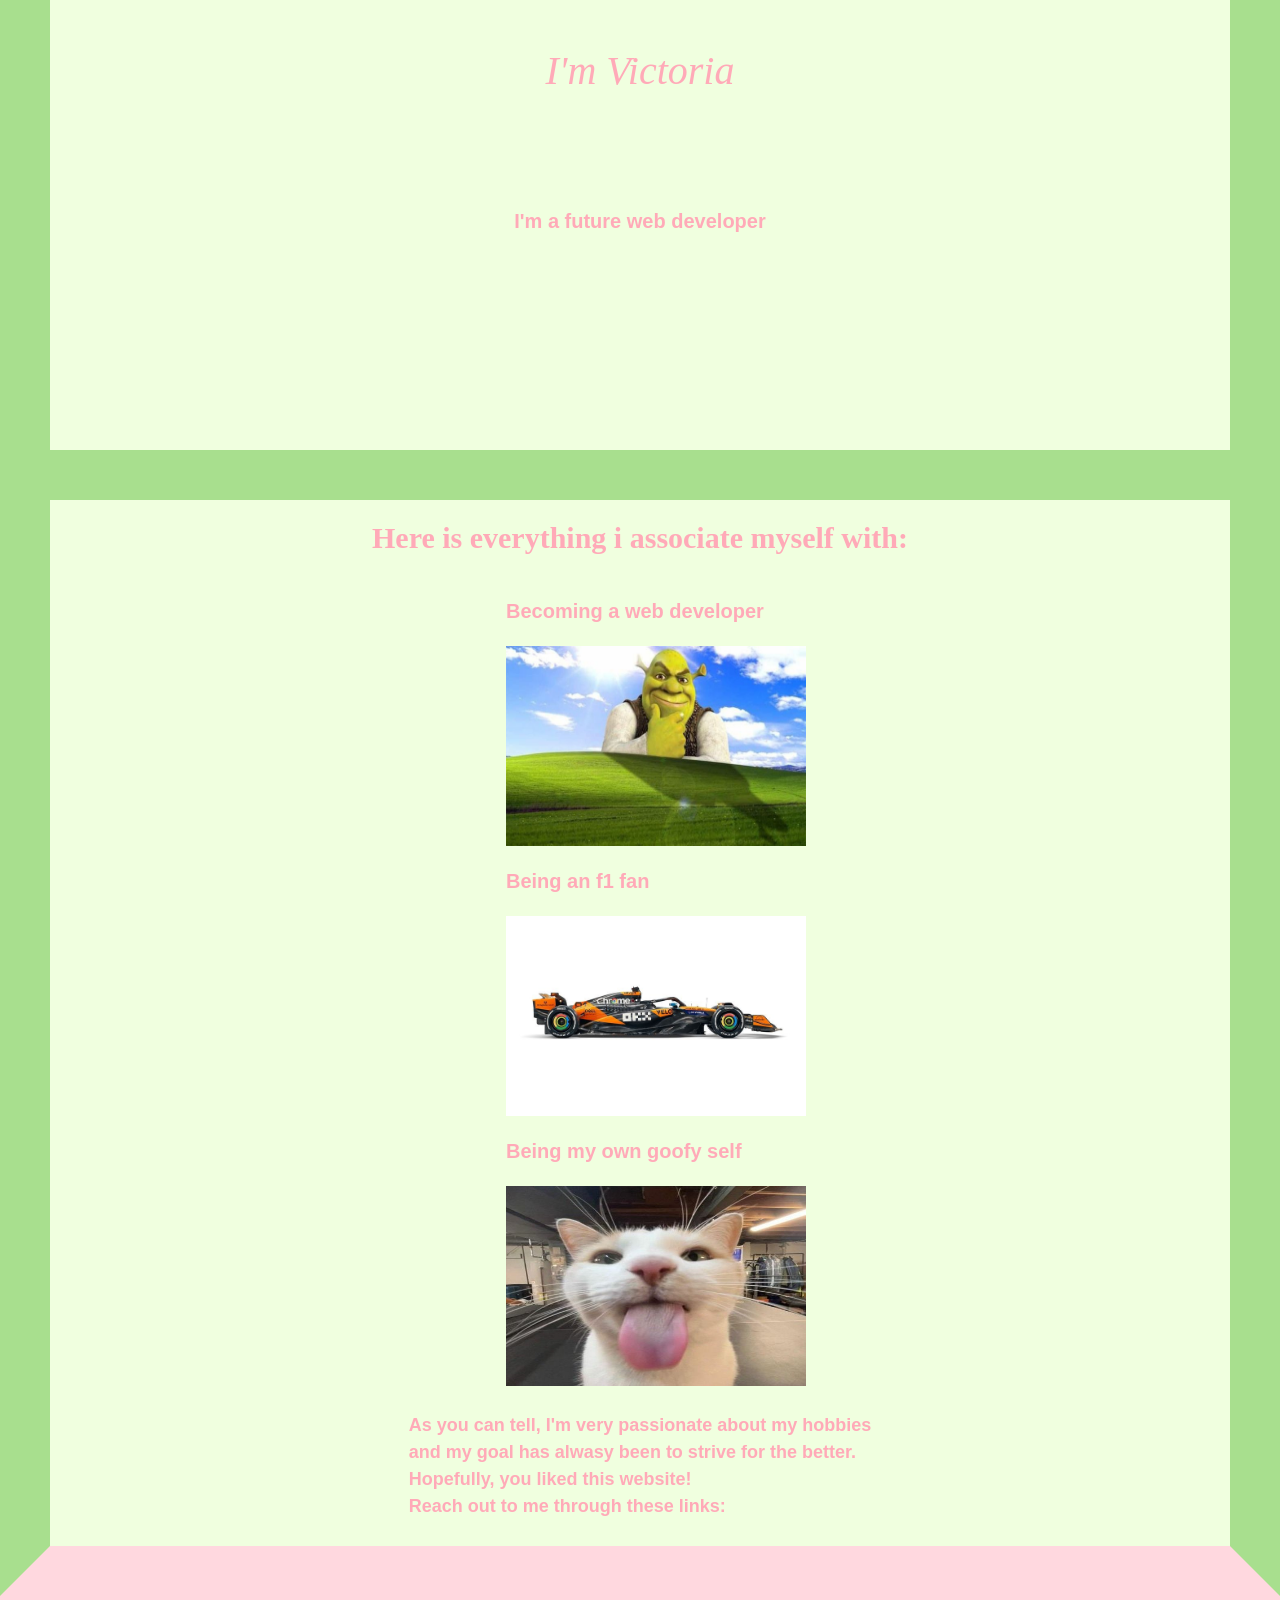
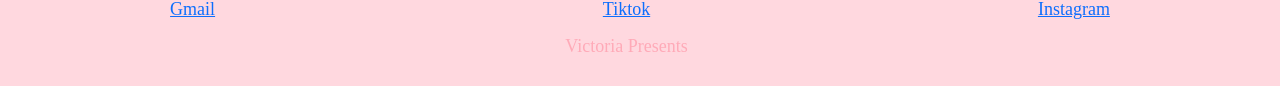
==== index.html @ 2587ee97 "Rename capstone.html to index.html" ====
<!DOCTYPE html>
<html lang="en">

<head>
  <meta charset="UTF-8">
  <meta name="viewport" content="width=device-width, initial-scale=1.0">
  <title>Capstone Project</title>
  <link rel="stylesheet" href="./style.css" />
  <link href="https://cdn.jsdelivr.net/npm/bootstrap@5.3.8/dist/css/bootstrap.min.css" rel="stylesheet" integrity="sha384-sRIl4kxILFvY47J16cr9ZwB07vP4J8+LH7qKQnuqkuIAvNWLzeN8tE5YBujZqJLB" crossorigin="anonymous">
</head>

<body>
    <div class="container1">
        <div class="starting-page">
            <h1 id="iam">I'm Victoria</h1>
            <h2 id="role">I'm a future web developer</h2>
            <div id="border-right"></div>
            <div id="border-left"></div>
        </div>
        <div class="about-me">
            <h1 class="here" id="here-is">Here is everything i associate myself with:</h1>
            <ul class="center">
                <li class="here">Becoming a web developer</li>
                <li><img src="./xd.jpg" alt="Web developer"></li>
                <li class="here">Being an f1 fan</li>
                <li><img src="./Meet the MCL39.jpg" alt="f1 car"></li>
                <li class="here">Being my own goofy self</li>
                <li><img src="./KITTYYYYYYYYYYYYYYYYYYYYY.jpg" alt="kitty"></li>
            </ul>
            <p class="boldy">
                As you can tell, I'm very passionate about my hobbies <br />
                and my goal has alwasy been to strive for the better. <br />
                Hopefully, you liked this website! <br />
                Reach out to me through these links: <br />
            </p>
        </div>
    </div>
    <div class="bottom-container">
        <a id="first" class="footer-link" href="mailto:xoxomyop@gmail.com">Gmail</a>
        <a id="second" class="footer-link" href="https://www.tiktok.com/@vukaalexoxo">Tiktok</a>
        <a id="third" class="footer-link" href="https://www.instagram.com/aleksandrovavika493/">Instagram</a>
        <p id="last" class="copyright">Victoria Presents</p>
  </div>
</body>

</html>
---- style.css ----
.container1 {
    background-color: #F0FFDF;
    display: flex;
    flex-direction: column;
}

#iam {
    font-family:Georgia, 'Times New Roman', Times, serif;
    font-size: 40px;
    font-style: italic;
    color: #FFAAB8;
    display: flex;
    justify-content: center;
    align-items: center;
    grid-column: 2 / 3;
    grid-row: 1 / 2;
}

#role {
    font-size: 20px;
    color: #FFAAB8;
    grid-column: 2 / 3;
    grid-row: 2 / 3;
    display: flex;
    justify-content: center;
    align-items: center;
    font-family: Verdana, Geneva, Tahoma, sans-serif;
    font-weight: bold;
}

.starting-page {
    display: grid;
    grid-template-columns: 50px 1fr 50px;
    grid-template-rows: 1fr 1fr 1fr;
    height: 50vh;
    width: 100%;
}
#border-left {
    grid-column: 1 / 2;
    grid-row: 1 / 4;
    background-color: #A8DF8E;
    width: 50px;
    height: 100%;
}

 #border-right {
    grid-column: 3 / 4;
    grid-row: 1 / 4;
    background-color: #A8DF8E;
    width: 50px;
    height: 100%;
 }

ul {
    font-family:'Courier New', Courier, monospace;
    font-size: 20px;
    list-style-type: none;
    padding: 0;
}

li {
    margin-left: 50px;
    margin-right: 50px;
}

img {
    width: 300px;
    height: 200px;
}

.center {
    display: flex;
    flex-direction: column;
    justify-content: center;
}

#here-is {
    color: #FFAAB8;
    font-family: Georgia, 'Times New Roman', Times, serif;
    font-size: 30px;
    text-align: center;
}
.here {
    display: flex;
    font-family: Verdana, Geneva, Tahoma, sans-serif;
    color: #FFAAB8;
    margin-bottom: 20px;
    margin-top: 20px;
    font-weight: bold;
}
.about-me {
    display: flex;
    flex-direction: column;
    align-items: center;
    border-left: 50px;
    border: 50px solid #A8DF8E;
    border-bottom: 50px solid #FFD8DF;
}
.bottom-container {
    display: grid;
    grid-column: 1fr 1fr 1fr;
    grid-row: 1fr;
    background-color: #FFD8DF;
}

a {
    font-family: Georgia, 'Times New Roman', Times, serif;
    font-size: 18px;
    color: #FFAAB8;
}

p {
    font-family: Georgia, 'Times New Roman', Times, serif;
    font-size: 18px;
    color: #FFAAB8;
    padding: 10px;
}

#first {
    grid-column: 1 / 2;
    grid-row: 1 / 2;
    text-align: center;
}

#second {
    grid-column: 2 / 3;
    text-align: center;
}

#third {
    grid-column: 3 / 4;
    text-align: center;
}

#last {
    grid-column: 2 / 3;
    grid-row: 2 / 3;
    text-align: center;
}

.boldy {
    font-weight: bold;
    font-family:Verdana, Geneva, Tahoma, sans-serif;
    padding: 10px;
}
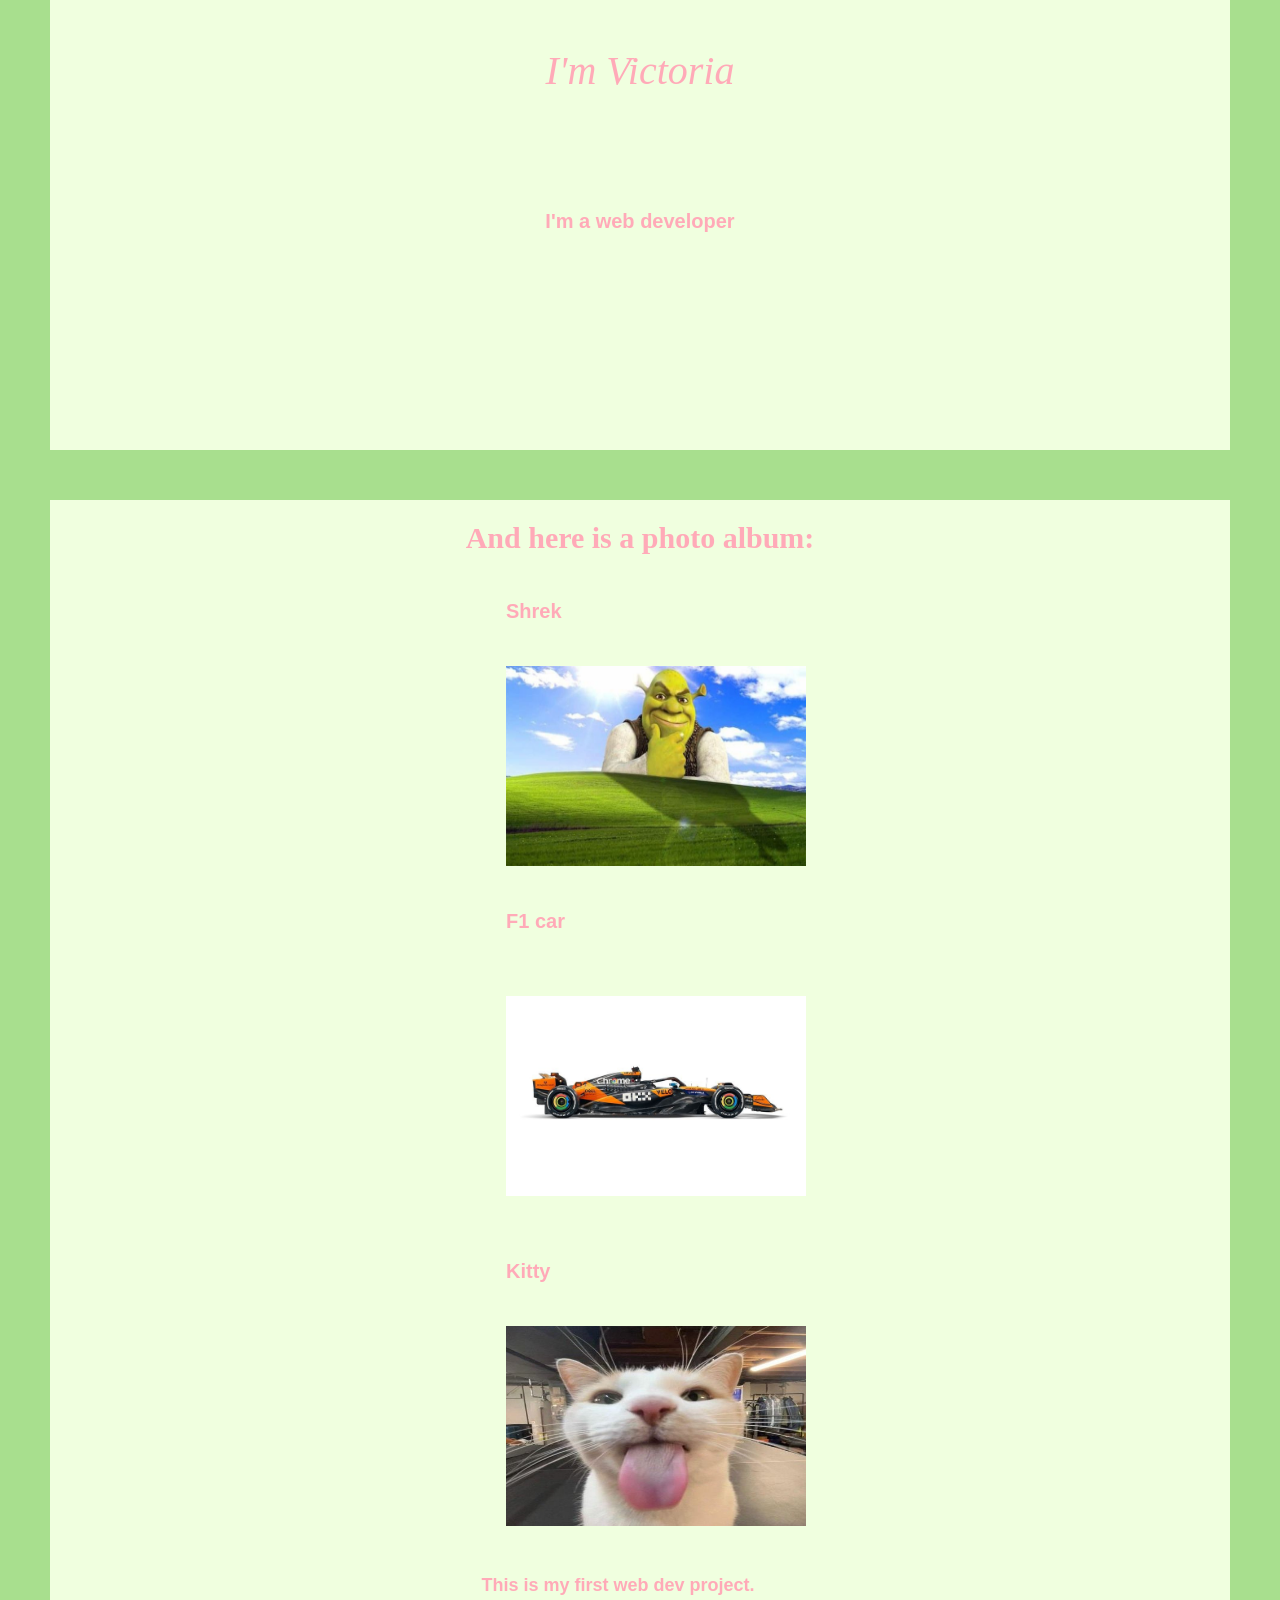
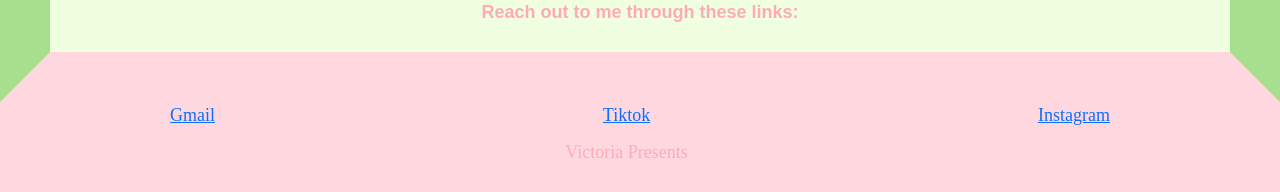
==== commit fe37693d: "Revise index.html with new content and layout Updated personal information and added a photo album s" ====
--- a/index.html
+++ b/index.html
@@ -13,30 +13,28 @@
     <div class="container1">
         <div class="starting-page">
             <h1 id="iam">I'm Victoria</h1>
-            <h2 id="role">I'm a future web developer</h2>
+            <h2 id="role">I'm a web developer</h2>
             <div id="border-right"></div>
             <div id="border-left"></div>
         </div>
         <div class="about-me">
-            <h1 class="here" id="here-is">Here is everything i associate myself with:</h1>
+            <h1 class="here" id="here-is">And here is a photo album:</h1>
             <ul class="center">
-                <li class="here">Becoming a web developer</li>
-                <li><img src="./xd.jpg" alt="Web developer"></li>
-                <li class="here">Being an f1 fan</li>
-                <li><img src="./Meet the MCL39.jpg" alt="f1 car"></li>
-                <li class="here">Being my own goofy self</li>
-                <li><img src="./KITTYYYYYYYYYYYYYYYYYYYYY.jpg" alt="kitty"></li>
+                <li class="here">Shrek</li>
+                <li class="here"><img src="./xd.jpg" alt="Web developer"></li>
+                <li class="here">F1 car</li>
+                <li class="here"><img class="here" src="./Meet the MCL39.jpg" alt="f1 car"></li>
+                <li class="here">Kitty</li> 
+                <li class="here"><img src="./KITTYYYYYYYYYYYYYYYYYYYYY.jpg" alt="kitty"></li>
             </ul>
             <p class="boldy">
-                As you can tell, I'm very passionate about my hobbies <br />
-                and my goal has alwasy been to strive for the better. <br />
-                Hopefully, you liked this website! <br />
+                This is my first web dev project. <br />
                 Reach out to me through these links: <br />
             </p>
         </div>
     </div>
     <div class="bottom-container">
-        <a id="first" class="footer-link" href="mailto:xoxomyop@gmail.com">Gmail</a>
+        <a id="first" class="footer-link" href="mailto:victoria.alexandrova.2008@gmail.com">Gmail</a>
         <a id="second" class="footer-link" href="https://www.tiktok.com/@vukaalexoxo">Tiktok</a>
         <a id="third" class="footer-link" href="https://www.instagram.com/aleksandrovavika493/">Instagram</a>
         <p id="last" class="copyright">Victoria Presents</p>
